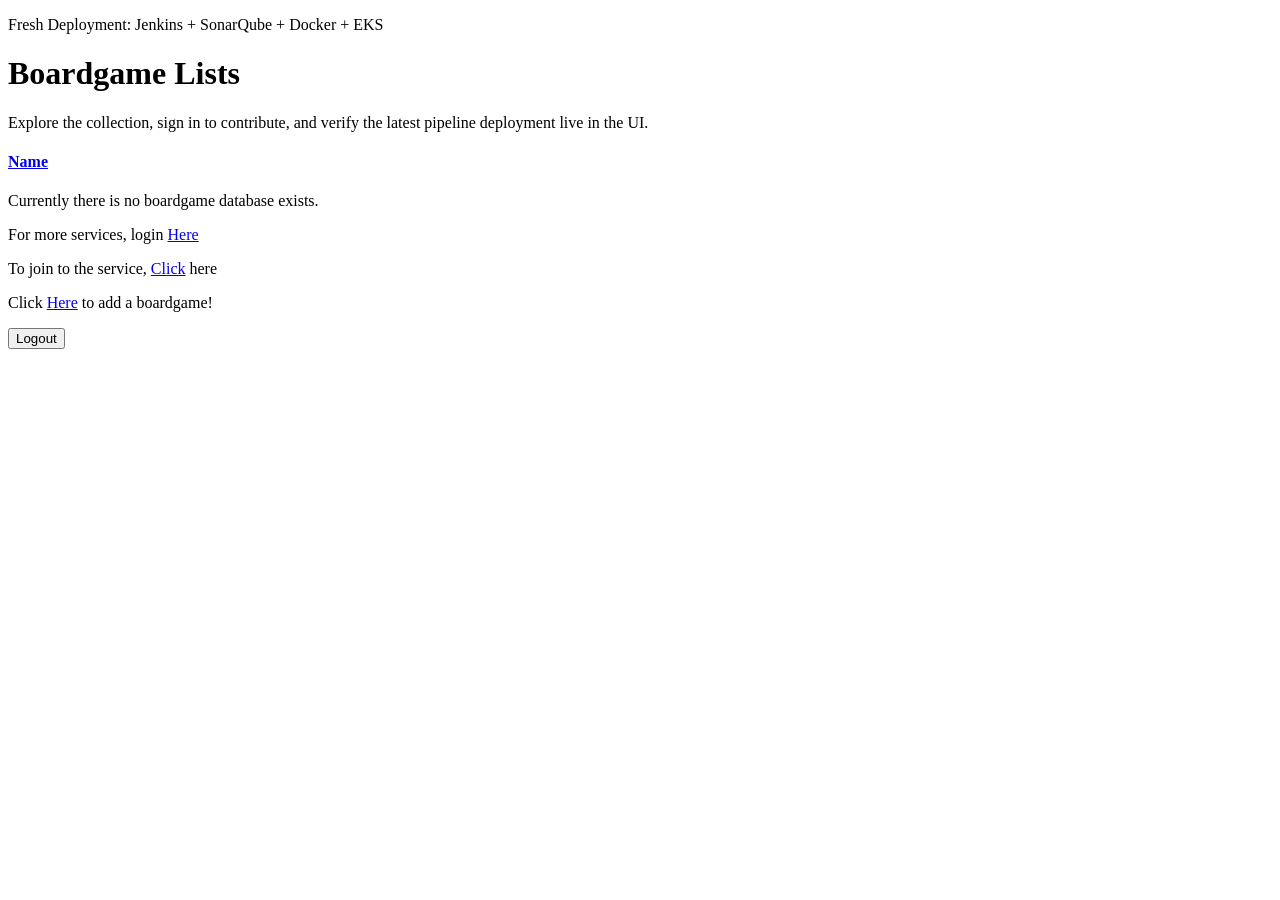
==== src/main/resources/templates/index.html @ 38dcb0de "minor visual update" ====
<!DOCTYPE html>
<html lang="en" xmlns:th="http://www.thymeleaf.org"
    xmlns:sec="https://www.thymeleaf.org/thymeleaf-extras-springsecurity5" data-bs-theme="light">


<head th:replace="fragments/header.html :: html-head(title='Boardgame Home')"></head>

<body>
    <nav th:replace="fragments/links :: nav.navigation-links"></nav>

    <main class="container">
        <div class="hero-panel p-4 p-md-5 mb-4 text-center">
            <div class="container col-md-6">
                <p class="deployment-badge mb-3">Fresh Deployment: Jenkins + SonarQube + Docker + EKS</p>
                <h1>Boardgame Lists</h1>
                <p class="lead hero-copy">Explore the collection, sign in to contribute, and verify the latest pipeline deployment live in the UI.</p>

                <div id="error" class="error pt-3">
                    <div th:if="${userAddedMsg}">
                        <p th:text="${userAddedMsg}"></p>
                    </div>
                </div>

                <div th:unless="${boardgames.empty}" class="py-3 my-3">
                    <div class="list-group d-flex flex-wrap justify-content-center" th:each="boardgame : ${boardgames}">
                        <a href="#" th:href='@{|/${boardgame.id}|}'
                            class="list-group-item list-group-item-action py-3 my-2">
                            <h4 th:text="${boardgame.name}">Name</h4>
                        </a>
                    </div>
                </div>
            </div>

            <div th:if="${boardgames.empty}">
                <p>Currently there is no boardgame database exists.</p>
            </div>

            <div sec:authorize="!hasRole('ROLE_USER')">
                <p class="lead">For more services, login <a href="#" th:href="@{/login}">Here</a></p>
                <p class="lead">To join to the service, <a href="#" th:href="@{/newUser}">Click</a> here</p>
            </div>
            <div sec:authorize="hasRole('ROLE_USER') || hasRole('ROLE_MANAGER')">
                <p class="lead">Click <a href="#" th:href="@{/secured/addBoardGame}">Here</a> to add a boardgame!</p>
                <form action="#" th:action="@{/logout}" method="post">
                    <input type="submit" value="Logout" class="btn btn-primary m-2 pb-2">
                </form>
            </div>
        </div>
    </main>
    <div class="b-example-divider border border-light"></div>

    <div th:include="fragments/links :: div.bottom-links"></div>
    <div th:replace="fragments/footer.html :: page-footer"></div>
</body>

</html>
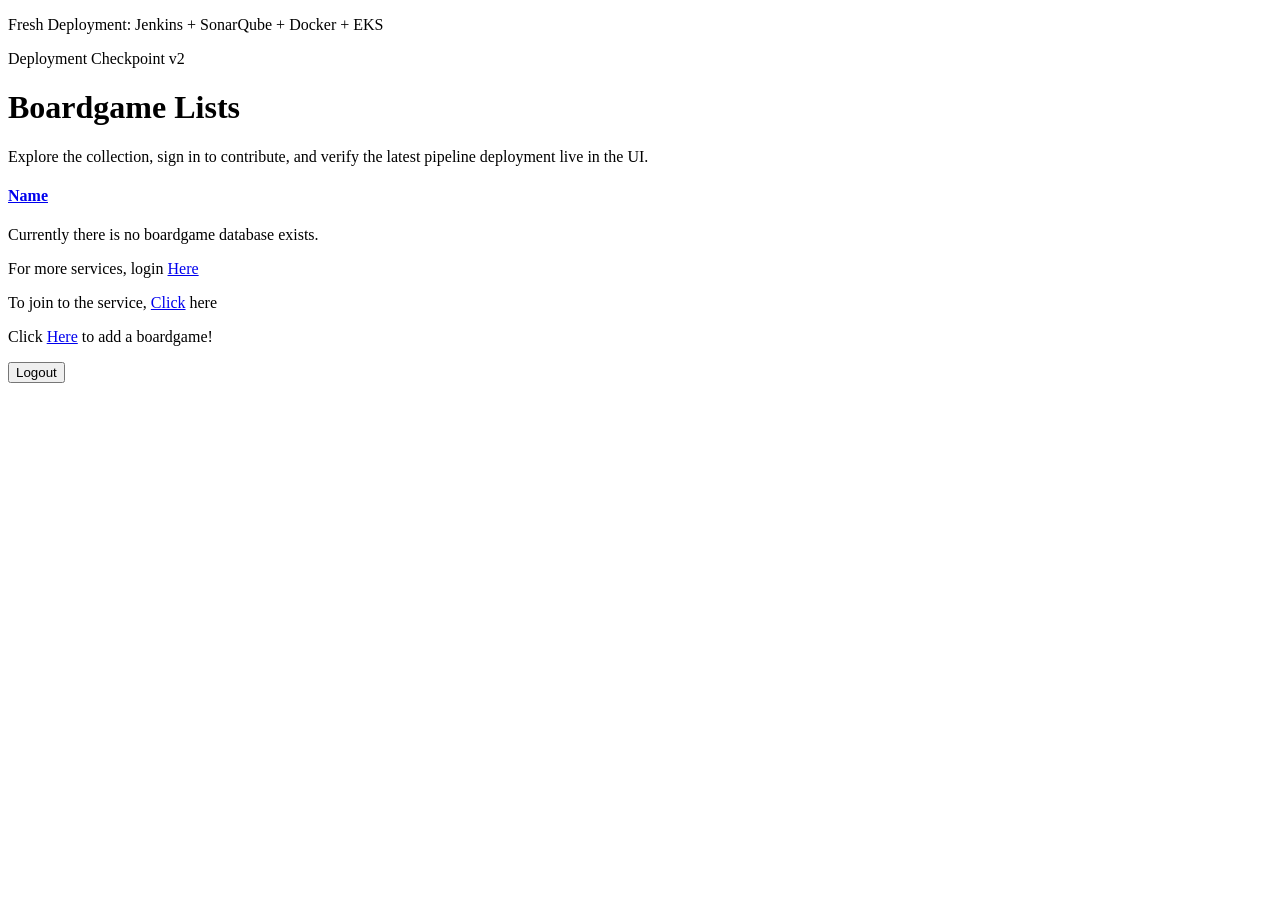
==== commit 51aeaf45: "explicit ui change for deployment testing" ====
--- a/src/main/resources/templates/index.html
+++ b/src/main/resources/templates/index.html
@@ -12,6 +12,7 @@
         <div class="hero-panel p-4 p-md-5 mb-4 text-center">
             <div class="container col-md-6">
                 <p class="deployment-badge mb-3">Fresh Deployment: Jenkins + SonarQube + Docker + EKS</p>
+                <p class="deployment-version mb-2">Deployment Checkpoint v2</p>
                 <h1>Boardgame Lists</h1>
                 <p class="lead hero-copy">Explore the collection, sign in to contribute, and verify the latest pipeline deployment live in the UI.</p>
 
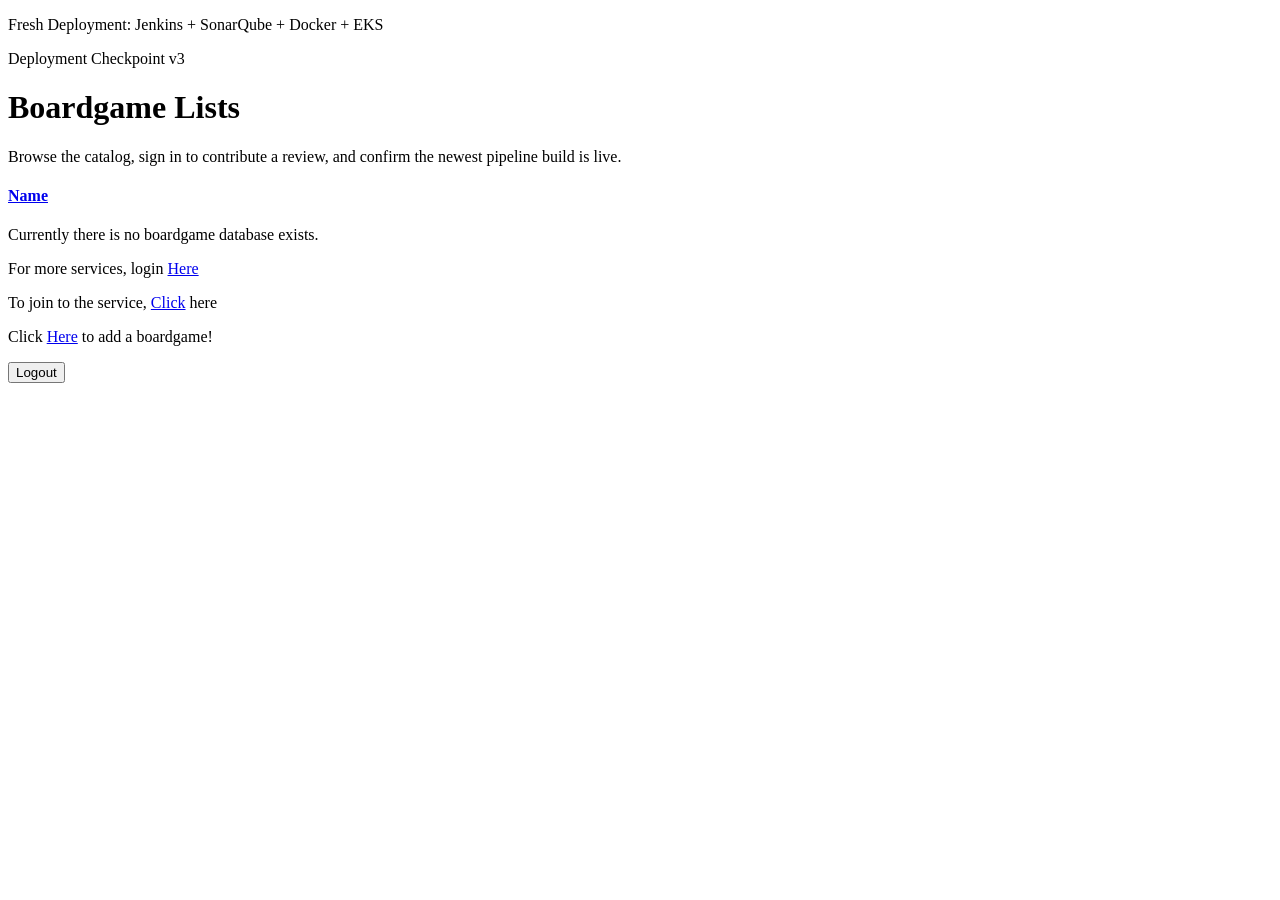
==== commit d7391f2e: "new ui deployment v3" ====
--- a/src/main/resources/templates/index.html
+++ b/src/main/resources/templates/index.html
@@ -12,9 +12,9 @@
         <div class="hero-panel p-4 p-md-5 mb-4 text-center">
             <div class="container col-md-6">
                 <p class="deployment-badge mb-3">Fresh Deployment: Jenkins + SonarQube + Docker + EKS</p>
-                <p class="deployment-version mb-2">Deployment Checkpoint v2</p>
+                <p class="deployment-version mb-2">Deployment Checkpoint v3</p>
                 <h1>Boardgame Lists</h1>
-                <p class="lead hero-copy">Explore the collection, sign in to contribute, and verify the latest pipeline deployment live in the UI.</p>
+                <p class="lead hero-copy">Browse the catalog, sign in to contribute a review, and confirm the newest pipeline build is live.</p>
 
                 <div id="error" class="error pt-3">
                     <div th:if="${userAddedMsg}">
